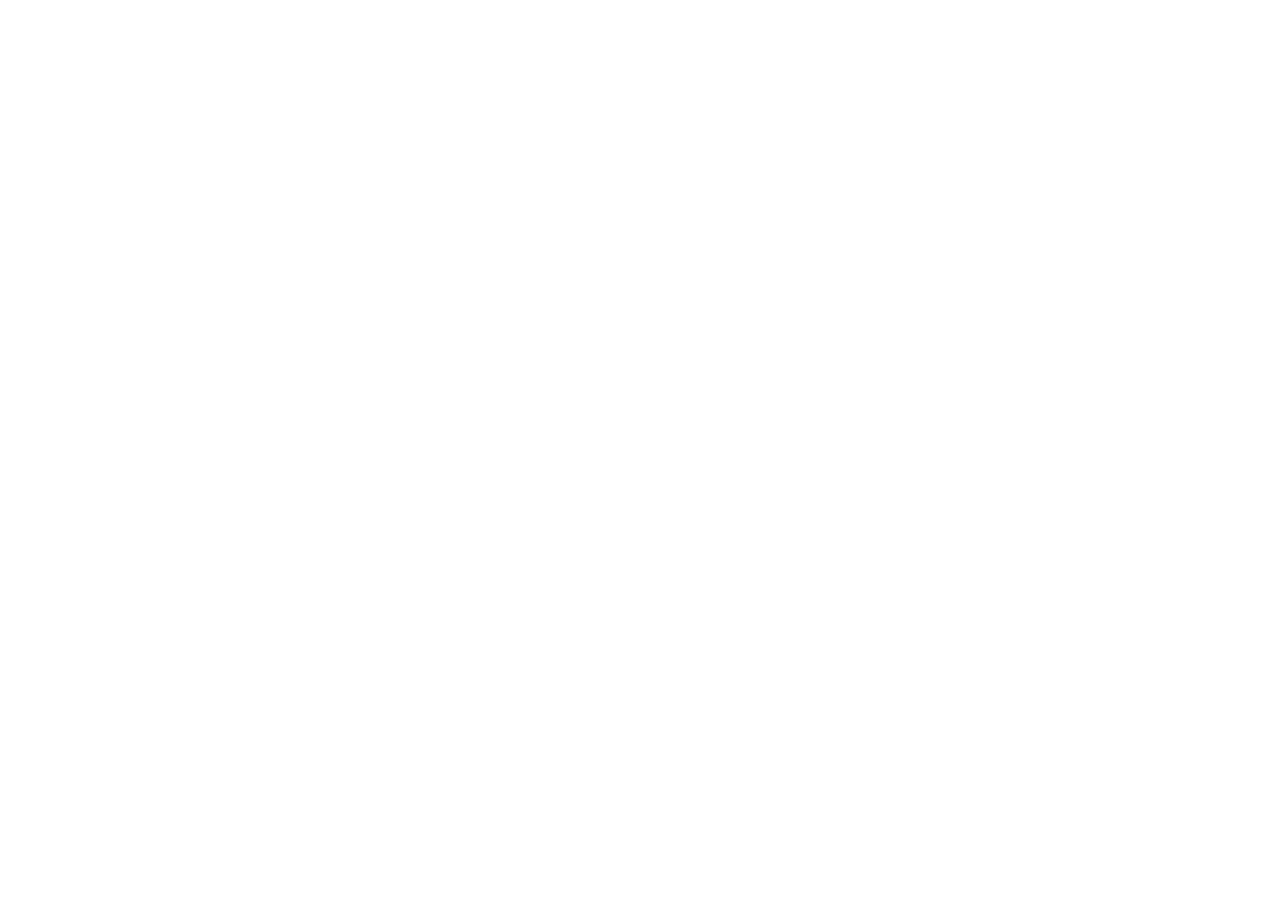
==== src/index.html @ 0ad0b6cb "Initial commit" ====
<!DOCTYPE html>
<html lang="en">
  <head>
    <meta charset="UTF-8" />
    <link rel="icon" type="image/svg+xml" href="/favicon.svg" />
    <meta name="viewport" content="width=device-width, initial-scale=1.0" />
    <title>Vanilla App Template</title>
    <link rel="stylesheet" href="./css/styles.css" />
  </head>
  <body>
    <load src="./partials/header.html" icon-path="img/sprite.svg#logo" />

    <main>
      <!-- Loads the specified .html file -->
      <load src="./partials/vite-promo.html" />
      <load src="./partials/badges.html" />
    </main>

    <load src="./partials/footer.html" />

    <script type="module" src="main.js"></script>
  </body>
</html>
---- src/css/styles.css ----
/**
  |============================
  | include css partials with
  | default @import url()
  |============================
*/
/* Common styles */
@import url('./reset.css');
@import url('./base.css');
@import url('./container.css');
@import url('./animations.css');

/* Sections style */
@import url('./header.css');
@import url('./vite-promo.css');
@import url('./badges.css');
@import url('./back-link.css');
@import url('./footer.css');
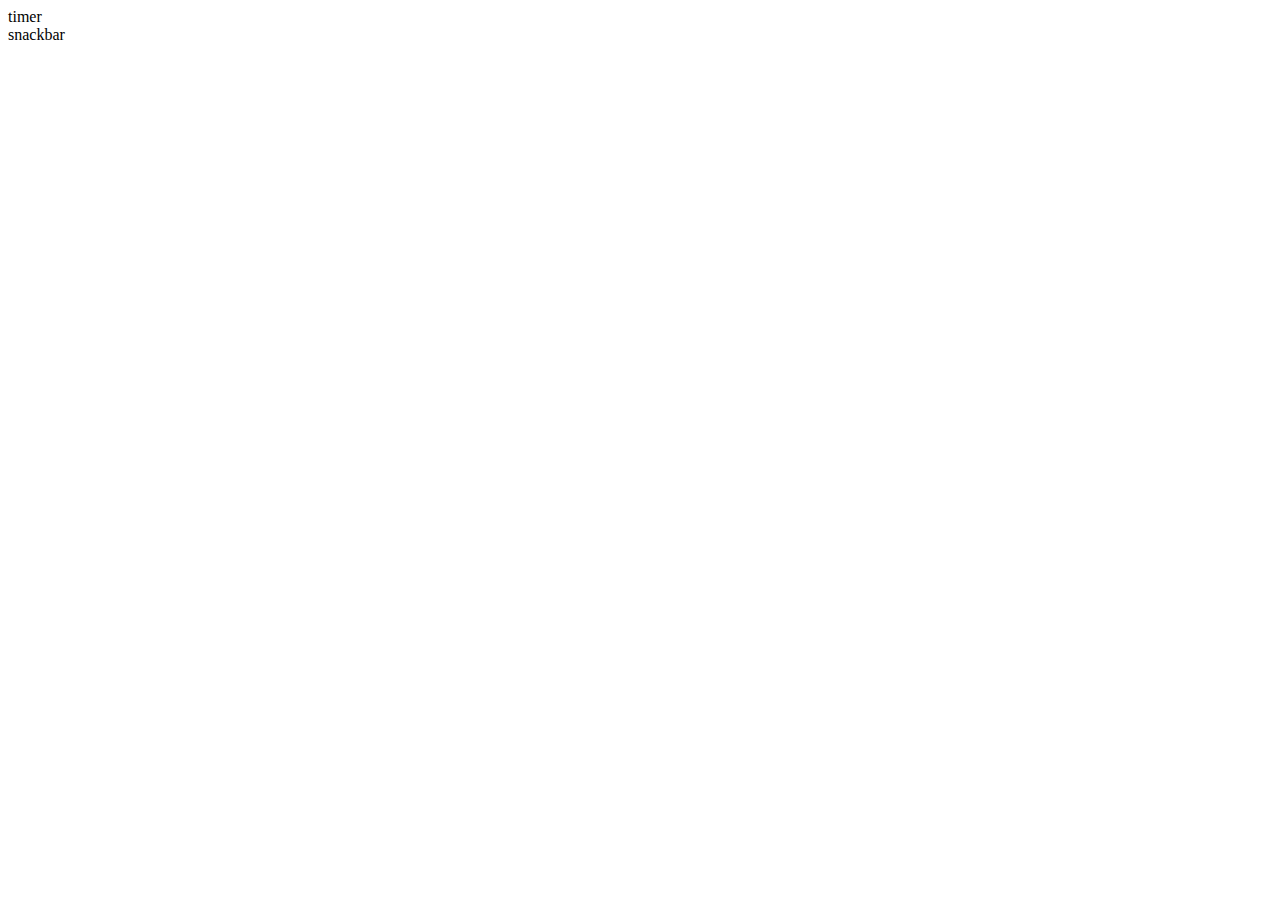
==== commit ee1faf6e: "gap" ====
--- a/src/index.html
+++ b/src/index.html
@@ -8,16 +8,11 @@
     <link rel="stylesheet" href="./css/styles.css" />
   </head>
   <body>
-    <load src="./partials/header.html" icon-path="img/sprite.svg#logo" />
-
-    <main>
-      <!-- Loads the specified .html file -->
-      <load src="./partials/vite-promo.html" />
-      <load src="./partials/badges.html" />
-    </main>
-
-    <load src="./partials/footer.html" />
-
-    <script type="module" src="main.js"></script>
+    <nav>
+      <ul>
+        <li><a href="./1-timer.html">timer</a></li>
+        <li><a href="./2-snackbar.html">snackbar</a></li>
+      </ul>
+    </nav>
   </body>
 </html>
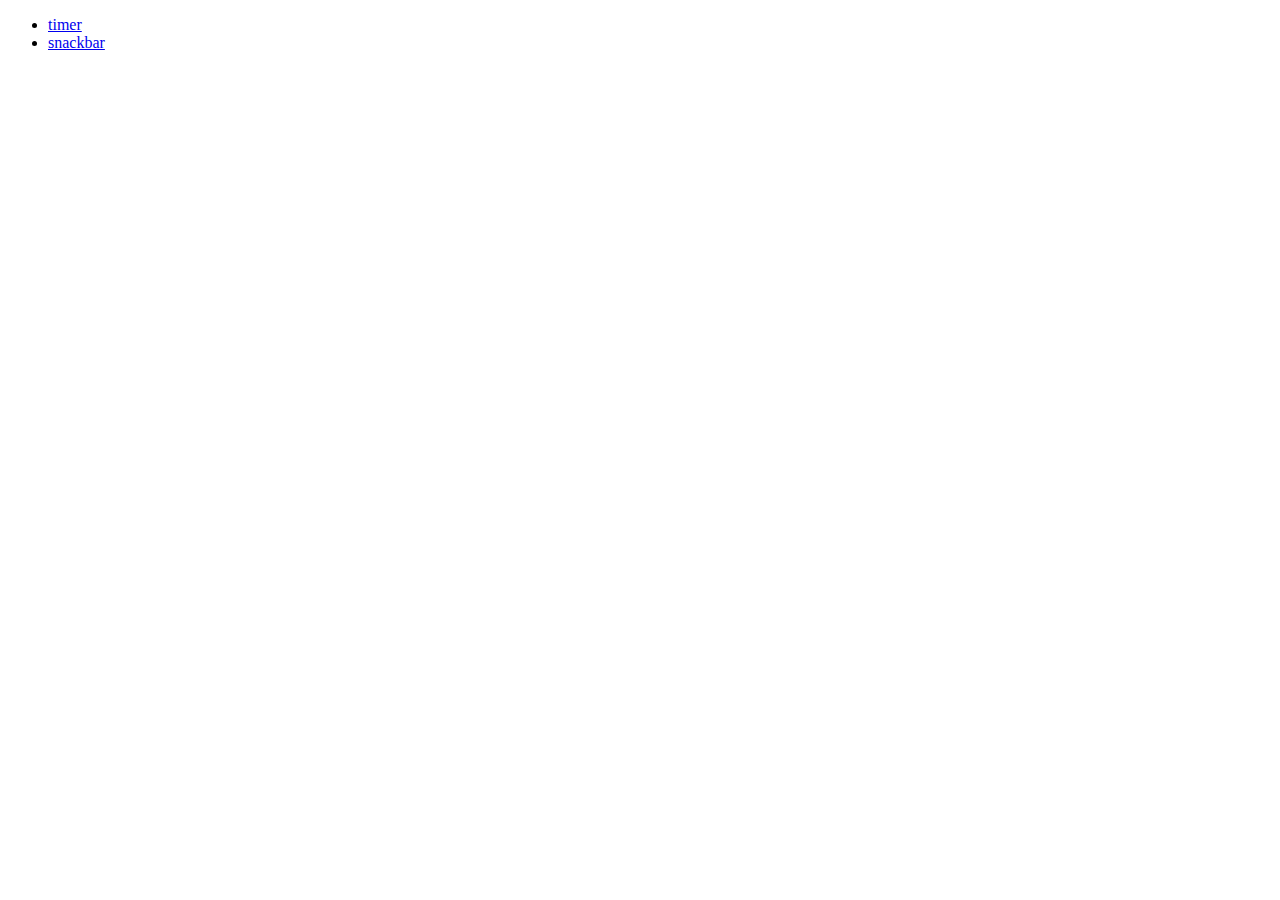
==== commit 5688317d: "create" ====
--- a/src/index.html
+++ b/src/index.html
@@ -4,7 +4,7 @@
     <meta charset="UTF-8" />
     <link rel="icon" type="image/svg+xml" href="/favicon.svg" />
     <meta name="viewport" content="width=device-width, initial-scale=1.0" />
-    <title>Vanilla App Template</title>
+    <title>Home work 10</title>
     <link rel="stylesheet" href="./css/styles.css" />
   </head>
   <body>
--- a/src/css/styles.css
+++ b/src/css/styles.css
@@ -1,18 +1,52 @@
-/**
-  |============================
-  | include css partials with
-  | default @import url()
-  |============================
-*/
-/* Common styles */
-@import url('./reset.css');
-@import url('./base.css');
-@import url('./container.css');
-@import url('./animations.css');
-
-/* Sections style */
-@import url('./header.css');
-@import url('./vite-promo.css');
-@import url('./badges.css');
-@import url('./back-link.css');
-@import url('./footer.css');
+.timer {
+  width: 355px;
+  height: 40px;
+  display: flex;
+  flex-direction: row;
+}
+.field {
+}
+.value {
+  margin-top: 32px;
+  margin-right: 24px;
+  font-family: var(--font-family);
+  font-weight: 400;
+  font-size: 40px;
+  line-height: 120%;
+  letter-spacing: 0.04em;
+  color: #2e2f42;
+}
+.label {
+  font-family: var(--font-family);
+  font-weight: 400;
+  font-size: 16px;
+  line-height: 150%;
+  color: #2e2f42;
+}
+.section-snack {
+}
+.form {
+}
+.home {
+  margin-bottom: 20px;
+}
+.delay {
+  display: flex;
+  flex-direction: column;
+  width: 360px;
+  margin-bottom: 16px;
+}
+.fieldset {
+  width: 330px;
+  margin-bottom: 24px;
+}
+.radio-button {
+}
+.button-sabmit {
+  border-radius: 8px;
+  padding: 8px 16px;
+  width: 360px;
+  height: 40px;
+  background: #4e75ff;
+  color: white;
+}
